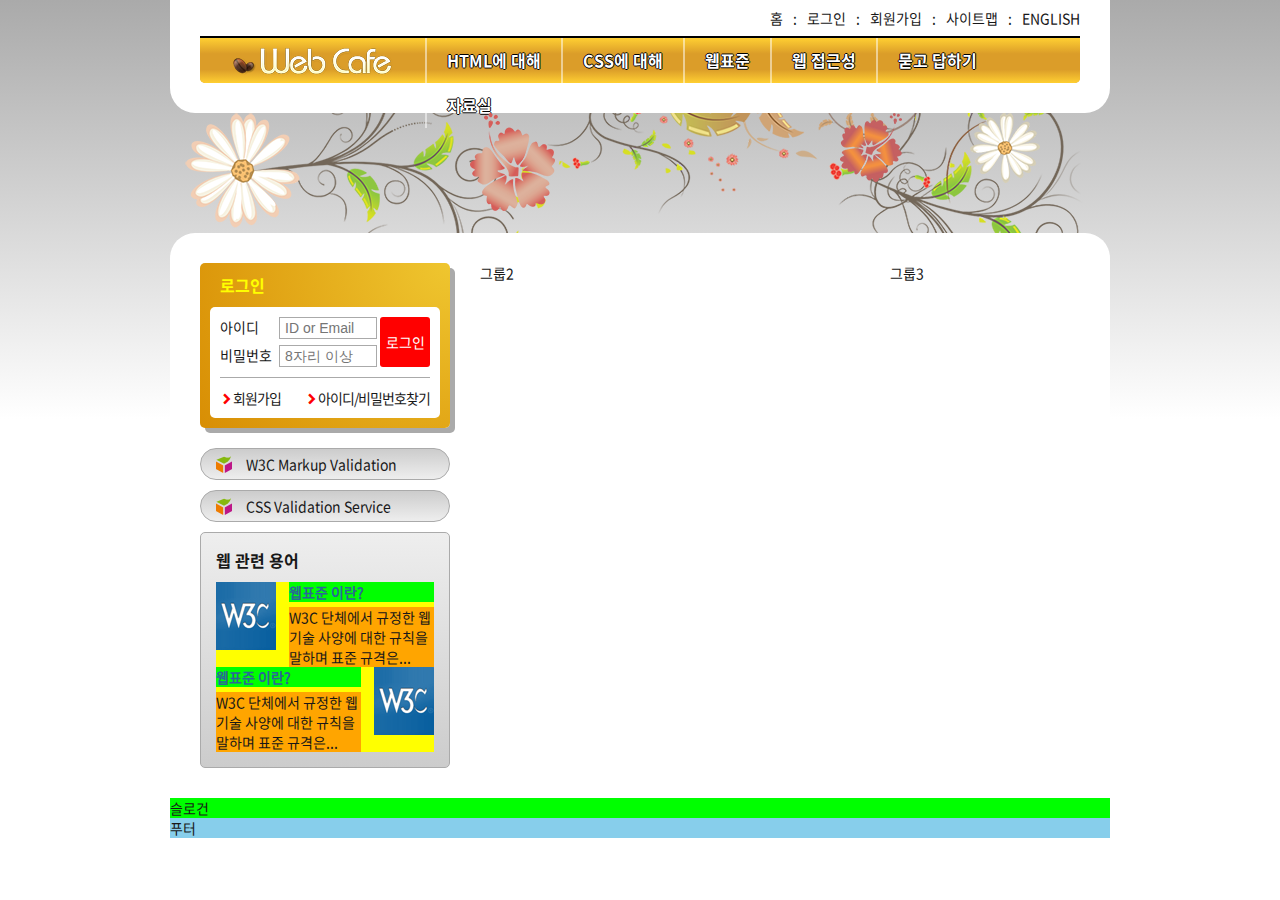
==== main.html @ 03e5a739 "edit css/stylesheet.css main.html edit stylesheet.css using 구조선택자" ====
<!DOCTYPE html>
<html lang="ko-kr">

<head>
  <meta charset="UTF-8">
  <meta http-equiv="X-UA-Compatible" content="ie=edge">
  <!-- meta 명령어는 title 등 어느 것보다도 위에 위치해야 한다. -->
  <title>웹카페-HTML5,CSS3,웹표준,웹접근성</title>
  <!-- 애플 사이트를 보면 best 사례를 알 수 있다. -->
  <link rel="shortcut icon" href="images/common/webcafe.ico">
  <link rel="stylesheet" href="css/stylesheet.css">
</head>

<body>
  <div class="wrapper">
    <header class="header" id="header">
      <h1 class="logo">
        <a href="#">
          <img src="images/logo.png" alt="web cafe" title="웹카페">
        </a>
      </h1>
      <ul class="info-menu">
        <li><a href="#">홈</a></li>
        <li><a href="#">로그인</a></li>
        <li><a href="#">회원가입</a></li>
        <li><a href="#">사이트맵</a></li>
        <li><a href="#">english</a></li>
      </ul>
      <nav class="navigation">
        <h2 class="readable-hidden">메인 메뉴</h2>
        <ul class="main-menu">
          <li>
            <span tabindex="0">HTML에 대해</span>
            <ul class="sub-menu about-html">
              <li><a href="#">HTML5 소개</a></li>
              <li><a href="#">레퍼런스 소개</a></li>
              <li><a href="#">활용예제</a></li>
            </ul>
          </li>
          <li>
            <span tabindex="0">CSS에 대해</span>
            <ul class="sub-menu about-css">
              <li><a href="#">CSS 소개</a></li>
              <li><a href="#">CSS2 VS CSS3</a></li>
              <li><a href="#">CSS 애니메이션</a></li>
              <li><a href="#">CSS Freamwork</a></li>
            </ul>
          </li>
          <li>
            <span tabindex="0">웹표준</span>
            <ul class="sub-menu web-standards">
              <li><a href="#">웹표준이란?</a></li>
              <li><a href="#">W3C</a></li>
              <li><a href="#">HTML5의 현재와 미래</a></li>
            </ul>
          </li>
          <li>
            <span tabindex="0">웹 접근성</span>
            <ul class="sub-menu web-accessibility">
              <li><a href="#">웹 접근성의 개요</a></li>
              <li><a href="#">장애 환경의 이해</a></li>
              <li><a href="#">장차법</a></li>
              <li><a href="#">웹 접근성 품질마크</a></li>
            </ul>
          </li>
          <li>
            <span tabindex="0">묻고 답하기</span>
            <ul class="sub-menu qna">
              <li><a href="#">묻고 답하기</a></li>
              <li><a href="#">FAQ</a></li>
              <li><a href="#">1대1 질문</a></li>
              <li><a href="#">웹표준</a></li>
              <li><a href="#">웹접근성</a></li>
            </ul>
          </li>
          <li>
            <span tabindex="0">자료실</span>
            <ul class="sub-menu archive">
              <li><a href="#">공개 자료실</a></li>
              <li><a href="#">이미지 자료실</a></li>
              <li><a href="#">웹 표준 자료실</a></li>
              <li><a href="#">웹 접근성 자료실</a></li>
            </ul>
          </li>
        </ul>
      </nav>
    </header>
    <div class="visual">
      <div class="visual-text">
        Web Standards &amp; Accessibility
      </div>
    </div>
    <main class="main-content">
      <div class="group group1">
        <div class="login">
          <h2 class="login-heading">로그인</h2>
          <form action="javascript:alert('하이');" class="login-form">
            <fieldset>
              <legend>회원 로그인 폼</legend>
              <div class="user-email">
                <label for="user-email">아이디</label>
                <input type="email" id="user-email" placeholder="ID or Email" required>
              </div>
              <div class="user-pw">
                <label for="user-pw">비밀번호</label>
                <input type="password" id="user-pw" placeholder="8자리 이상" required>
              </div>
              <button type="submit" class="btn-login">로그인</button>
            </fieldset>
          </form>
          <ul class="member">
            <li><a href="#">회원가입</a></li>
            <li><a href="#">아이디/비밀번호찾기</a></li>
          </ul>
        </div>
        <div class="validation">
          <h2 class="readable-hidden">유효성 검사 배너 링크</h2>
          <ul class="validation-list">
            <li><a href="https://validator.w3.org" target="_blank" title="마크업 유효성 검사 사이트로 이동(새창)">W3C Markup Validation</a></li>
            <li><a href="https://jigsaw.w3.org/css-validator/" target="_blank" title="CSS 유효성 검사 사이트로 이동(새창)">CSS Validation Service</a></li>
          </ul>
        </div>

        <div class="term">
          <h2 class="term-heading">웹 관련 용어</h2>
          <dl class="term-list">

            <dt class="term-list-title">웹표준 이란?</dt>
            <dd class="term-list-thumbnail">
              <img src="./images/web_standards.gif" alt="W3C 로고">
            </dd>
            <dd class="term-list-brief">
              W3C 단체에서 규정한 웹 기술 사양에 대한 규칙을 말하며 표준 규격은...
            </dd>

            <dt class="term-list-title">웹표준 이란?</dt>
            <dd class="term-list-thumbnail">
              <img src="./images/web_standards.gif" alt="W3C 로고">
            </dd>
            <dd class="term-list-brief">
              W3C 단체에서 규정한 웹 기술 사양에 대한 규칙을 말하며 표준 규격은...
            </dd>

          </dl>
        </div>

      </div>
      <div class="group group2">그룹2</div>
      <div class="group group3">그룹3</div>
    </main>
    <article class="slogan">슬로건</article>
    <div class="footer-bg">
      <footer class="footer">푸터</footer>
    </div>
  </div>

  <script src="js/jquery.min.js"></script>
  <script src="js/menu-tab.js"></script>
</body>

</html>
---- css/stylesheet.css ----
@charset "utf-8";
@import url("./normalize.css");
@import url("./reset.css");
@import url("./fonts.css");
@import url("./fontello");

/* 숨긴 콘텐츠 */

.readable-hidden,
legend {
  background-color: red;
  /* display: none; */
  /* 이걸 쓰면 안 됨 읽을 수 있지만 보이지 않게 해야하는데 이건 아예 읽을 수 없게 하기 때문 */
  position: absolute;
  left: -9999em;
  /* font-size: 0;
  line-height: 0;
  width: 1px;
  height: 1px;
  margin: -1px 0 0 -1px; */
}


/* 본문스타일 */

html {
  font-size: 10px;
}

body {
  color: #181818;
  font-size: 1.4rem;
  /* font-family: Georgia, 'Times New Roman', Times, serif */
  font-family: "Noto Sans Regular", sans-serif;
  background-color: #fff
}


/* 링크스타일 */

a {
  color: inherit;
  text-decoration: none;
}

a:hover,
a:focus {
  color: #f00;
  outline: 2px solid blue
}


/* 기본 box-sizing 재설정 */

*,
*::before,
*::after {
  box-sizing: border-box;
  /* '*' 전체 선택자는 성능 저하를 낳을 수 있으니 남발하지 말자 */
}

.wrapper {
  /* background-image: url("images/bg_flower.png"), linear-gradient(to bottom, #aaa 0%, #fff 50%, #fff 100%);
  background-repeat: no-repeat;
  background-position: 50% 0, 0 0; */
  /* background-attachment: fixed; */
  background: url("images/bg_flower.png") no-repeat 50% 0, linear-gradient(to bottom, #aaa 0%, #fff 50%, #fff 100%);
  background-color: #aaa;
}


/* 선택자의 그룹핑(grouping) 방식 */

.header,
.visual,
.main-content,
.slogan,
.footer {
  width: 940px;
  margin: 0 auto;
}


/* 헤더 */

.header {
  background-color: #fff;
  padding: 0 30px 30px;
  position: relative;
  border-radius: 0 0 25px 25px;
  /* border-radius: 0 0 50px 50px/ 0 0 15px 15px; */
  /* 앞에 건 x축, 뒤에 건 y축 */
}


/* 로고 */

.logo {
  position: absolute;
  top: 45px;
  left: 60px;
}


/* 안내링크 */

.info-menu {
  display: flex;
  justify-content: flex-end;
  text-transform: uppercase;
  position: relative;
  right: -10px;
}

.info-menu li::after {
  content: ":";
}

.info-menu li:last-child::after {
  content: "";
}

.info-menu a {
  display: inline-block;
  padding: 8px 10px;
}


/* 메인 메뉴 */

.main-menu {
  /* background-color: orange;
  background-image: linear-gradient(to bottom, red 0%, blue 30%, green 100%); */
  background: #db9d29 linear-gradient(to bottom, #ffcf32 0%, #db9d29 35%, #db9d29 70%, #ffcf32 100%);
  /* W3C, IE10+, FF16+, Chrome26+, Opera12+, Safari7+ */
  border-top: 2px solid #000;
  border-radius: 0 0 5px 5px;
  height: 47px;
  padding-left: 225px;
}

.main-menu>li {
  float: left;
  position: relative;
}

.main-menu span {
  display: block;
  cursor: pointer;
  color: #fff;
  font: 1.6rem "Noto Sans Bold", sans-serif;
  line-height: 45px;
  padding: 0 20px;
  border-left: 2px solid rgba(255, 255, 255, 0.5);
  text-shadow: 1px 0 0px #000, -1px 0 0 #000, 0 1px 0 #000, 0 -1px 0 #000;
}

.main-menu span:hover,
.main-menu span:focus {
  color: yellow;
  outline: 0;
}

.main-menu span:hover::after,
.main-menu span:focus::after {
  display: block;
  content: "";
  border-top: 2px solid #000;
}

.sub-menu {
  position: absolute;
  top: 47px;
  font-size: 0;
  white-space: nowrap;
}

.sub-menu a {
  padding: 5px 10px 5px 0;
  margin-right: 5px;
}

.sub-menu a::before {
  content: "\e802";
  font-family: "fontello";
  /* 아이콘 폰트 자체의 문제이기 때문에 어쩔 수 없이 집어넣는 코드 */
  margin-right: 10px;
}

.sub-menu a:hover::before {
  content: "\e803"
}

.sub-menu li,
.sub-menu a {
  display: inline-block;
  font-size: 1.4rem;
}

.about-html {
  display: none;
}

.about-css {
  display: none;
}

.web-standards {
  display: none;
}

.web-accessibility {
  display: none;
  right: 0;
}

.qna {
  display: none;
  right: 0;
}

.archive {
  display: none;
  right: 0;
}

.sub-menu-active {
  display: block !important;
}


/* 비주얼 */

@keyframes text-ani {
  0% {
    font-size: 12px;
    color: rgba(0, 0, 0, 0);
    transform: translate(0, 0);
    opacity: 0;
  }
  100% {
    font-size: 24px;
    color: rgba(0, 0, 0, 1);
    transform: translate(400px, 75px);
    opacity: 1;
  }
}

@keyframes flower-ani {
  0% {
    opacity: 1;
  }
  100% {
    opacity: 0;
  }
}

.visual {
  height: 120px;
  position: relative;
}

.visual::before,
.visual::after {
  content: "";
  position: absolute;
  top: 0;
  left: 0;
  width: 100%;
  height: 100%;
}

.visual::before {
  background: url("images/ani_flower_01.png") no-repeat 0 -15px, url("images/ani_flower_02.png") no-repeat 670px 0;
  animation: flower-ani 2s alternate infinite 1.34s;
}

.visual::after {
  background: url("images/ani_flower_03.png") no-repeat 300px 0, url("images/ani_flower_04.png") no-repeat 800px 0;
  animation: flower-ani 2s alternate infinite;
}

.visual-text {
  opacity: 0;
  /* animation-name: text-ani;
  animation-duration: 1s;
  animation-fill-mode: forwards;
  animation-iteration-count: 3;
  animation-direction: alternate;
  animation-timing-function: ease-in-out;
  animation-delay: 1s; */
  /* animation: text-ani 3s forwards 6 alternate ease-in-out 2s; */
  animation: text-ani 1s forwards;
  /* animation-play-state: paused */
  font-family: Georgia, 'Times New Roman', Times, serif;
  width: 330px;
}


/* 메인 콘텐츠 */

.main-content {
  background-color: #fff;
  border-radius: 25px 25px 0 0;
  padding: 30px;
  /* overflow: hidden; */
  min-height: 400px;
  /* flex를 이용한 방법 */
  display: flex;
  flex-direction: row;
  justify-content: space-between;
  align-items: stretch;
}


/* .main-content::after {
  content: "";
  background-color: yellow;
  display: block;
  clear: both;
} */

.group {
  /* margin: 30px 15px; */
}

.group1 {
  width: 250px;
  /* float: right; */
}

.group2 {
  width: 380px;
  /* float: left */
}

.group3 {
  width: 190px;
  /* float: left; */
}


/* 로그인 */

.login {
  background: radial-gradient(circle at right top, #efc62f, #d88e04);
  border-radius: 5px;
  padding: 10px;
  box-shadow: 5px 5px 0 0 #aaa;
}

.login-heading {
  color: #ff0;
  font-size: 1.6rem;
  font-family: "Noto Sans Bold";
  margin: 0 0 10px 10px;
}

.login-form {
  background: #fff;
  border-radius: 5px 5px 0 0;
  padding: 10px 10px 0 10px;
}

.login-form fieldset {
  position: relative;
  border-bottom: 1px solid #aaa;
  padding-bottom: 4px;
}

.user-email,
.user-pw {
  margin-bottom: 6px;
}

.login-form label,
.login-form,
.btn-login {
  font-size: 1.4rem;
}

.login-form label {
  width: 4em;
  display: inline-block;
}

.login-form input {
  width: 98px;
  height: 22px;
  border: 1px solid #aaa;
  padding: 0 0 0 5px;
}

.btn-login {
  position: absolute;
  top: 0;
  right: 0;
  margin: 0;
  padding: 0 5px;
  border: 0;
  width: 50px;
  height: 50px;
  color: #fff;
  background: #f00;
  border-radius: 3px;
}

.member {
  background: #fff;
  border-radius: 0 0 5px 5px;
  padding: 10px 10px 10px 10px;
}

.member::after {
  content: "";
  display: block;
  clear: both;
}

.member li {
  letter-spacing: -1px;
}

.member li:nth-child(1) {
  float: left;
}

.member li:nth-child(2) {
  float: right;
}

.member a {
  padding: 5px 0;
}

.member a::before {
  content: "g";
  font-family: "webcafeIcon";
  position: relative;
  top: 2px;
  color: #f00;
}


/* 내가 짰던 코드 */


/* .login,
.login-heading {
  border-top-left-radius: 5px;
  border-top-right-radius: 5px;
}

.login-heading {
  background-color: orange;
  display: block;
  padding: 10px 10px 10px 20px;
  border-radius: 5px;
}

.login {
  background-color: orange;
  height: 160px;
}

.login-form {
  background-color: white;
  width: 230px;
  margin: 0 10px 0 10px;
  padding: 10px 10px 10px 10px;
  border-top-left-radius: 5px;
  border-top-right-radius: 5px;
}

.login-form>fieldset {
  border-bottom: 1px solid gray;
  padding: 0 0 10px 0;
}

.user-email,
.user-pw {
  float: left;
}

#user-email,
#user-pw {
  width: 100px;
}

#user-email {
  margin-left: 13px
}

.btn-login {
  color: white;
  background-color: red;
  padding: 15px 5px;
  margin: 0 0 0 5px;
  border: 0px;
  border-radius: 5px;
}

.member {
  background-color: white;
  margin: 0 10px 10px 10px;
  padding: 0 10px 10px 10px;
  display: flex;
  flex-direction: row;
  justify-content: space-around;
  border-bottom-left-radius: 5px;
  border-bottom-right-radius: 5px;
} */


/* 유효성 검사 배너 링크 */


/* 내가 짠 코드 */


/* .validation {
  margin-top: 20px;
}

.validation-list li {
  padding: 5px 0 4px 40px;
  margin-bottom: 10px;
  border: 1px solid grey;
  border-radius: 20px;
  background: url("images/validation_icon.png") no-repeat 5%, #db9d29 linear-gradient(to bottom, #fffeff 0%, #cdcdcd 100%);
  font: 1em "Noto Sans Regular", sans-serif;
} */

.validation {
  margin-top: 20px;
}

.validation li {
  margin-bottom: 10px;
}

.validation a {
  background: url("images/validation_icon.png") no-repeat 15px 50%, linear-gradient(to top, #eee, #ccc);
  display: block;
  border: 1px solid #aaa;
  padding: 5px 10px 5px 45px;
  border-radius: 20px;
}


/* 웹 관련 용어 */

.term {
  background: linear-gradient(to bottom, #eee, #ccc);
  border: 1px solid #aaa;
  border-radius: 5px;
  padding: 15px;
}

.term-heading {
  font-family: "Noto Sans Bold";
  font-size: 1.6rem;
  margin-bottom: 10px;
}

.term-list {
  background: yellow;
}

.term-list dt:nth-child(6n+4),
.term-list dd:nth-child(6n+6) {
  float: left;
}

.term-list dd:nth-child(6n+5) {
  float: right;
}

.term-list::after {
  content: "";
  clear: both;
  display: table;
}

.term-list-title,
.term-list-brief {
  float: right;
  width: 145px;
}

.term-list-title {
  background: lime;
  color: #296897;
  font-weight: bold;
  margin-bottom: 5px;
}

.term-list-thumbnail {
  background: pink;
  float: left;
}

.term-list-thumbnail img {
  display: block;
}

.term-list-brief {
  background: orange;
}


/* .term {
  background: no-repeat 15px 50%, linear-gradient(to top, #ccc, #eee);
  margin-top: 20px;
  padding: 15px;
  border: 1px solid #aaa;
  border-radius: 5px;
}

.term-heading {
  margin-bottom: 10px;
  font-family: "Noto Sans Bold";
  font-size: 1.5rem;
}

.term-list::after {
  content: "";
  display: block;
  clear: both;
}

.term-list-title,
.term-list-thumbnail,
.term-list-brief {
  display: inline;
}

.term-list-title {
  float: right;
  padding: 0 71px 3px 0;
  color: #296897;
  font-family: "Noto Sans Bold";
}

.term-list-thumbnail {
  float: left;
}

.term-list-brief {
  float: right;
  width: 145px;
  font-family: "Noto Sans Regular";
} */


/* 슬로건 */

.slogan {
  background-color: lime;
}


/* 푸터 */

.footer {
  background-color: skyblue;
}
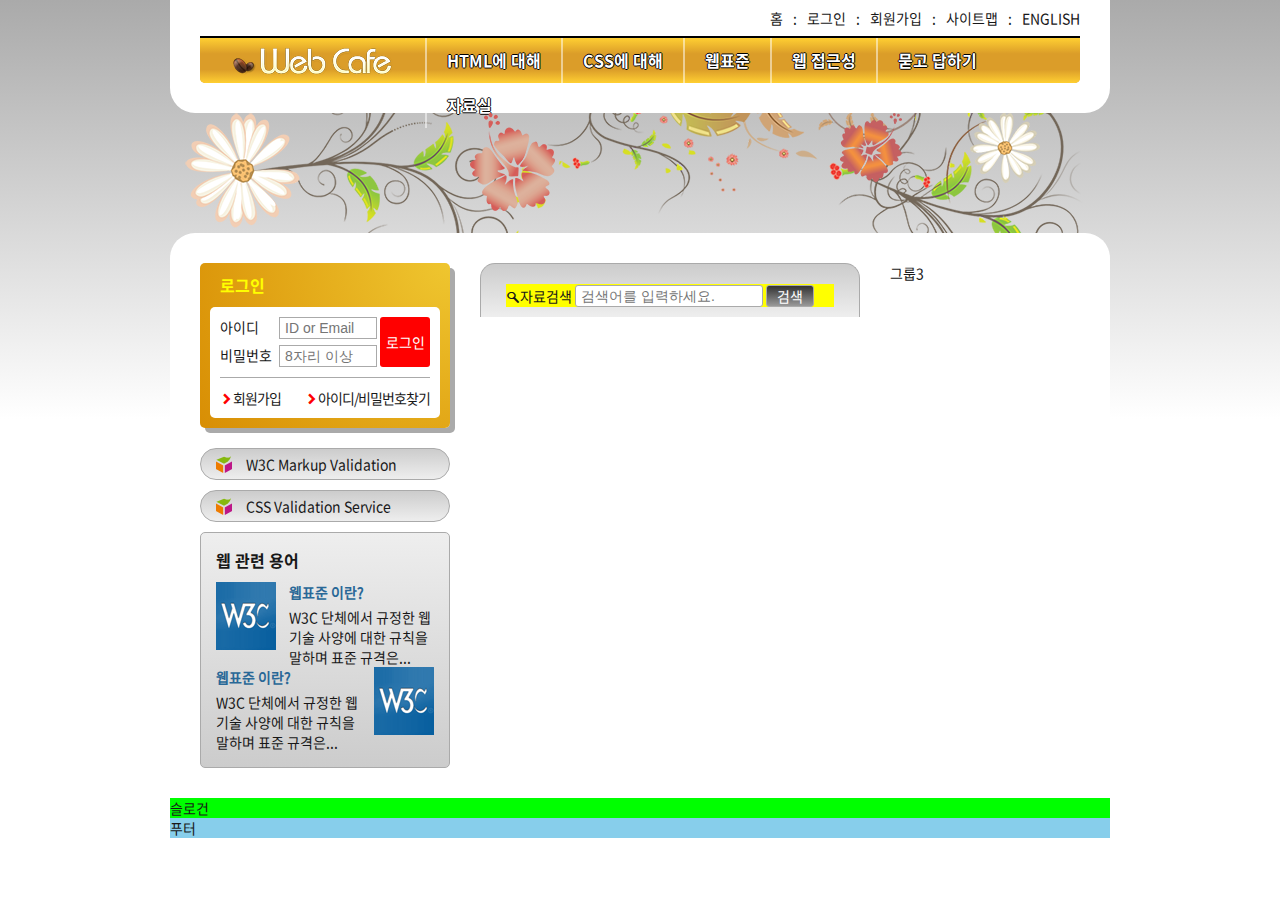
==== commit 2256dfe0: "edit css/stylesheet.css main.html make search in group2" ====
--- a/main.html
+++ b/main.html
@@ -145,7 +145,27 @@
         </div>
 
       </div>
-      <div class="group group2">그룹2</div>
+      <div class="group group2">
+
+
+        <div class="search">
+          <h2 class="readable-hidden">검색</h2>
+          <form action="javascript:alert('검색이 완료되었습니다.');" class="search-form">
+            <fieldset>
+              <legend>검색 폼</legend>
+              <div class="flex-container">
+                <label for="search">자료검색</label>
+                <input type="search" id="search" placeholder="검색어를 입력하세요." required>
+                <button type="submit" class="btn-search">검색</button>
+              </div>
+            </fieldset>
+
+          </form>
+
+        </div>
+
+
+      </div>
       <div class="group group3">그룹3</div>
     </main>
     <article class="slogan">슬로건</article>
--- a/css/stylesheet.css
+++ b/css/stylesheet.css
@@ -563,10 +563,6 @@
   margin-bottom: 10px;
 }
 
-.term-list {
-  background: yellow;
-}
-
 .term-list dt:nth-child(6n+4),
 .term-list dd:nth-child(6n+6) {
   float: left;
@@ -589,23 +585,17 @@
 }
 
 .term-list-title {
-  background: lime;
   color: #296897;
   font-weight: bold;
   margin-bottom: 5px;
 }
 
 .term-list-thumbnail {
-  background: pink;
   float: left;
 }
 
 .term-list-thumbnail img {
   display: block;
-}
-
-.term-list-brief {
-  background: orange;
 }
 
 
@@ -653,6 +643,85 @@
 } */
 
 
+/* 검색 */
+
+.search {
+  background: linear-gradient(to top, #eee, #ccc);
+  border: 1px solid #aaa;
+  border-bottom: #fff;
+  border-radius: 15px 15px 0 0;
+  padding: 20px 25px 10px;
+}
+
+.search-form {
+  background: yellow;
+}
+
+.search-form fieldset {
+  display: flex;
+  justify-content: space-between;
+}
+
+.search-form label,
+.search-form input,
+.btn-search {
+  vertical-align: middle;
+}
+
+.search-form label::before {
+  content: "z";
+  font-family: "webcafeIcon";
+  position: relative;
+  top: 2px;
+}
+
+.search-form input {
+  border: 1px solid #aaa;
+  border-radius: 3px;
+  padding: 0 0 0 5px;
+  height: 22px;
+  /* width: calc( 100% - 130px); */
+}
+
+.btn-search {
+  border: 1px solid #aaa;
+  border-radius: 3px;
+  padding: 0 10px;
+  color: #fff;
+  background: linear-gradient(to bottom, #333, #999);
+  height: 22px;
+}
+
+
+/* .search {
+  background: yellow;
+  padding: 25px;
+  border-top: 1px solid grey;
+  border-left: 1px solid grey;
+  border-right: 1px solid grey;
+  border-radius: 10px 10px 0 0;
+  background: linear-gradient(to bottom, #aaa 0%, #fff 95%, #fff 100%);
+}
+
+.search-form {}
+
+.search-form fieldset {
+  display: flex;
+  justify-content: space-between;
+}
+
+#search {
+  width: 180px;
+}
+
+.btn-search {
+  border: 1px solid grey;
+  border-radius: 5px;
+  background: linear-gradient(to bottom, #000 0%, #aaa 60%, #ccc 100%);
+  color: white;
+} */
+
+
 /* 슬로건 */
 
 .slogan {
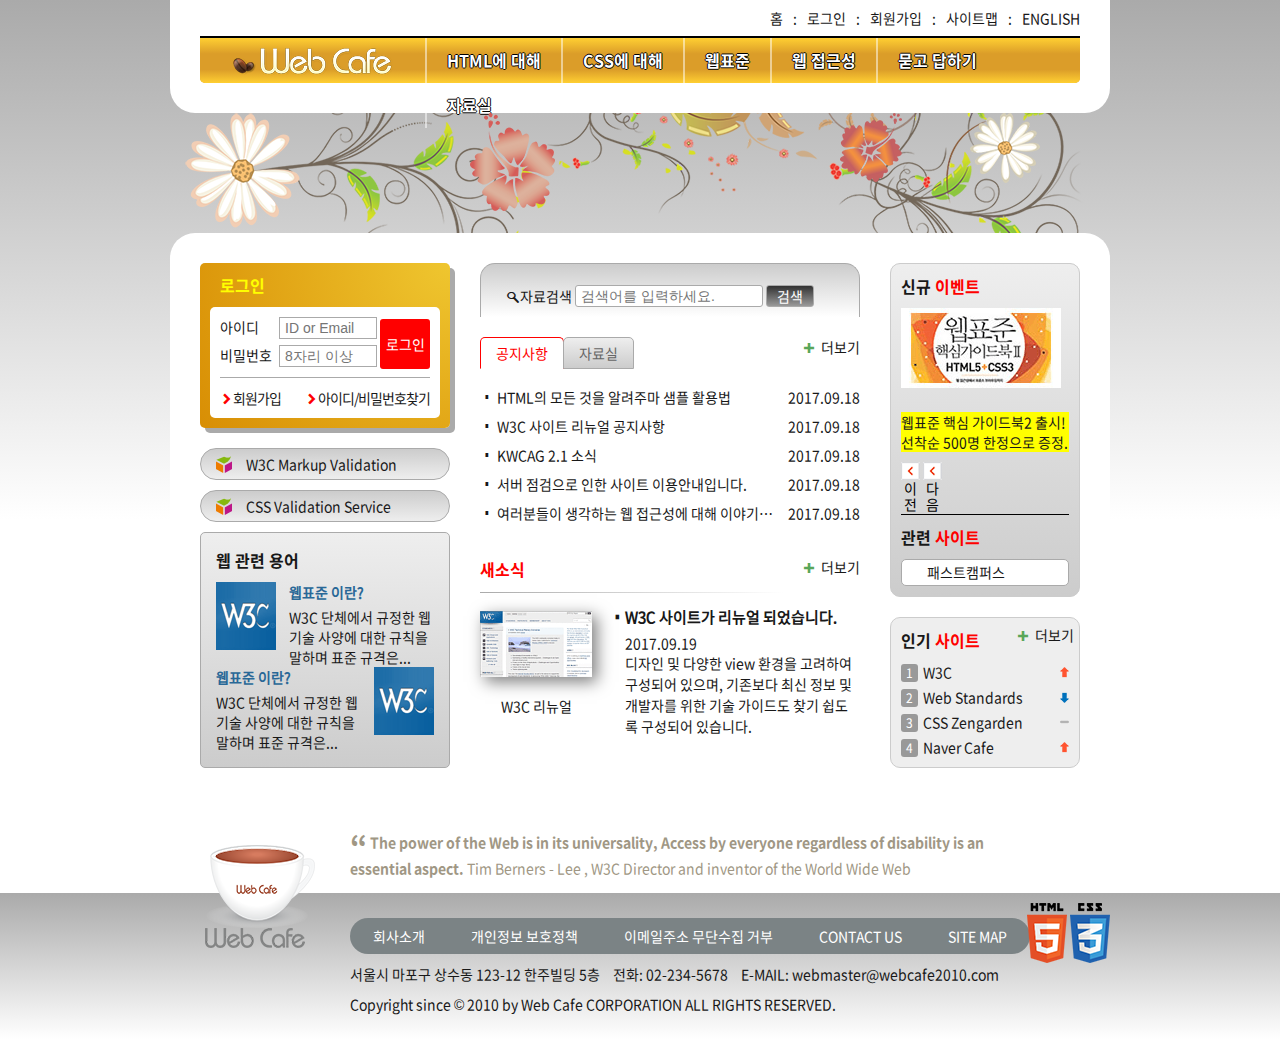
==== commit 41549f07: "edit css/stylesheet.css main.html delete background color" ====
--- a/main.html
+++ b/main.html
@@ -12,6 +12,9 @@
 </head>
 
 <body>
+  <div class="skip-nav">
+    <a href="#main" class="a11y">메인 바로가기</a>
+  </div>
   <div class="wrapper">
     <header class="header" id="header">
       <h1 class="logo">
@@ -90,9 +93,9 @@
         Web Standards &amp; Accessibility
       </div>
     </div>
-    <main class="main-content">
+    <main class="main-content" id="main">
       <div class="group group1">
-        <div class="login">
+        <div class="login" id="login">
           <h2 class="login-heading">로그인</h2>
           <form action="javascript:alert('하이');" class="login-form">
             <fieldset>
@@ -146,8 +149,6 @@
 
       </div>
       <div class="group group2">
-
-
         <div class="search">
           <h2 class="readable-hidden">검색</h2>
           <form action="javascript:alert('검색이 완료되었습니다.');" class="search-form">
@@ -163,19 +164,171 @@
           </form>
 
         </div>
-
-
+        <div class="board">
+          <div class="notice board-active">
+            <h2 class="notice-heading tab" tabindex="0">공지사항</h2>
+            <ul class="notice-list">
+              <li>
+                <a href="#">HTML의 모든 것을 알려주마 샘플 활용법</a>
+                <time datetime="2017-09-18T11:21:38">2017.09.18</time>
+              </li>
+              <li>
+                <a href="#">W3C 사이트 리뉴얼 공지사항</a>
+                <time datetime="2017-09-18T11:21:38">2017.09.18</time>
+              </li>
+              <li>
+                <a href="#">KWCAG 2.1 소식</a>
+                <time datetime="2017-09-18T11:21:38">2017.09.18</time>
+              </li>
+              <li>
+                <a href="#">서버 점검으로 인한 사이트 이용안내입니다.</a>
+                <time datetime="2017-09-18T11:21:38">2017.09.18</time>
+              </li>
+              <li>
+                <a href="#">여러분들이 생각하는 웹 접근성에 대해 이야기를 나누어 봅시다.</a>
+                <time datetime="2017-09-18T11:21:38">2017.09.18</time>
+              </li>
+            </ul>
+            <a href="#" class="notice-more icon-more" title="공지사항" target="_blank">더보기</a>
+          </div>
+          <div class="pds">
+            <h2 class="pds-heading tab" tabindex="0">자료실</h2>
+            <ul class="pds-list">
+              <li>
+                <a href="#">디자인 사이트 링크 모음</a>
+                <time datetime="2017-09-18T11:21:38">2017.09.18</time>
+              </li>
+              <li>
+                <a href="#">웹 접근성 관련 자료 모음</a>
+                <time datetime="2017-09-18T11:21:38">2017.09.18</time>
+              </li>
+              <li>
+                <a href="#">예제 샘플 응용해보기</a>
+                <time datetime="2017-09-18T11:21:38">2017.09.18</time>
+              </li>
+              <li>
+                <a href="#">웹 접근성 확장을 위한 국가표준기술 가이드라인</a>
+                <time datetime="2017-09-18T11:21:38">2017.09.18</time>
+              </li>
+              <li>
+                <a href="#">로얄티 프리 이미지 자료</a>
+                <time datetime="2017-09-18T11:21:38">2017.09.18</time>
+              </li>
+            </ul>
+            <a href="#" class="pds-more icon-more" title="자료실" target="_blank">더보기</a>
+          </div>
+        </div>
+        <div class="news">
+          <h2 class="news-heading">새소식</h2>
+          <a href="#">
+            <article class="news-item">
+              <h3 class="news-item-heading">W3C 사이트가 리뉴얼 되었습니다.</h3>
+              <time class="news-item-date" datetime="2017-09-19T15:33:13">2017.09.19</time>
+              <figure class="news-item-thumbnail">
+                <img src="images/news.gif" alt="HTML을 발표하면서 새롭게 리뉴얼 된 W3C 공식 웹사이트">
+                <figcaption>W3C 리뉴얼</figcaption>
+              </figure>
+              <p class="news-item-brief">디자인 및 다양한 view 환경을 고려하여 구성되어 있으며, 기존보다 최신 정보 및 개발자를 위한 기술 가이드도 찾기 쉽도록 구성되어 있습니다.</p>
+            </article>
+          </a>
+          <a href="#" class="news-more icon-more" title="새소식" target="_blank">더보기</a>
+        </div>
       </div>
-      <div class="group group3">그룹3</div>
+      <div class="group group3">
+        <div class="event-related">
+          <div class="event">
+            <h2 class="event-heading">신규 <span>이벤트</span></h2>
+            <ul id="event-detail">
+              <li>
+                <p>
+                  <img src="images/free_gift.gif" alt="이벤트 경품: 도서 웹표준 핵심 가이드북2 HTML5+CSS3" class="event-thumbnail">
+                </p>
+                <p class="event-brief">
+                  <em>웹표준 핵심 가이드북2</em> 출시! 선착순 500명 한정으로 증정.
+                </p>
+              </li>
+            </ul>
+            <div class="btn-event">
+              <button class="btn-event-prev" type="button">이전</button>
+              <button class="btn-event-next" type="button">다음</button>
+            </div>
+          </div>
+
+          <div class="related">
+            <h2 class="related-heading">관련 <span>사이트</span></h2>
+            <ul class="related-list" tabindex="0">
+              <li>
+                <a href=" # " target="_blank">패스트캠퍼스</a>
+              </li>
+              <li>
+                <a href="# " target="_blank">W3C</a>
+              </li>
+              <li>
+                <a href="# " target="_blank">웹 접근성 연구소</a>
+              </li>
+              <li>
+                <a href="# " target="_blank">CSS Zen Garden</a>
+              </li>
+              <li>
+                <a href="# " target="_blank">네이버 카페</a>
+              </li>
+            </ul>
+
+          </div>
+        </div>
+
+        <div class="pop-site">
+          <h2 class="pop-site-heading">인기 <span>사이트</span></h2>
+          <ol class="pop-site-rank">
+            <li class="no1">W3C <em class="up">상승</em></li>
+            <li class="no2">Web Standards <em class="down">하락</em></li>
+            <li class="no3">CSS Zengarden <em class="stop">유지</em></li>
+            <li class="no4">Naver Cafe <em class="up">상승</em></li>
+          </ol>
+          <a href="#" class="pop-site-more icon-more" title="인기 사이트" target="_blank">더보기</a>
+        </div>
+
+      </div>
     </main>
-    <article class="slogan">슬로건</article>
+
+    <article class="slogan">
+      <h2 class="slogan-heading" title="웹카페에서 웹표준을">슬로건</h2>
+      <p class="slogan-content">
+        <q cite="http://w3.org/WAI/">
+          The power of the Web is in its universality, Access by everyone regardless of disability is an essential aspect.
+        </q> Tim Berners - Lee , W3C Director and inventor of the World Wide Web
+      </p>
+      <footer class="readable-hidden">출처 : WAI - http://w3.org/WAI/</footer>
+    </article>
+
     <div class="footer-bg">
-      <footer class="footer">푸터</footer>
+      <footer class="footer">
+        <a href="#" class="footer-logo">
+          <img src="images/footer_logo.png" alt="web cafe">
+        </a>
+        <ul class="guide">
+          <li><a href="#">회사소개</a></li>
+          <li><a href="#">개인정보 보호정책</a></li>
+          <li><a href="#">이메일주소 무단수집 거부</a></li>
+          <li><a href="#">contact us</a></li>
+          <li><a href="#">site map</a></li>
+        </ul>
+        <address class="address">
+          <span>서울시 마포구 상수동 123-12 한주빌딩 5층</span>
+          <span>전화: 02-234-5678</span>
+          <span>E-MAIL: webmaster@webcafe2010.com</span>
+        </address>
+        <div class="copyright">Copyright since &copy; 2010 by Web Cafe CORPORATION ALL RIGHTS RESERVED.</div>
+        <div class="tech-logo">
+          <img src="images/html5_logo.png" alt="최신 웹표준 기술인 HTML5를 적용하였습니다.">
+          <img src="images/css3_logo.png" alt="최신 웹표준 기술인 CSS3를 적용하였습니다.">
+        </div>
+      </footer>
     </div>
   </div>
 
-  <script src="js/jquery.min.js"></script>
-  <script src="js/menu-tab.js"></script>
+  <script src="js/jquery.min.js "></script>
+  <script src="js/menu-tab.js "></script>
 </body>
 
 </html>--- a/css/stylesheet.css
+++ b/css/stylesheet.css
@@ -2,13 +2,13 @@
 @import url("./normalize.css");
 @import url("./reset.css");
 @import url("./fonts.css");
-@import url("./fontello");
+@import url("./fontello.css");
 
 /* 숨긴 콘텐츠 */
 
 .readable-hidden,
-legend {
-  background-color: red;
+legend,
+.a11y {
   /* display: none; */
   /* 이걸 쓰면 안 됨 읽을 수 있지만 보이지 않게 해야하는데 이건 아예 읽을 수 없게 하기 때문 */
   position: absolute;
@@ -21,6 +21,31 @@
 }
 
 
+/* 건너뛰기 링크 */
+
+.skip-nav {
+  background: yellow;
+  position: relative;
+  z-index: 10;
+}
+
+.a11y {
+  background: #000;
+  color: #fff;
+  padding: 5px 20px;
+}
+
+.a11y:focus {
+  left: 50%;
+  color: #fff;
+  background: #000;
+  position: absolute;
+  top: 4px;
+  padding: 5px 20px;
+  transform: translateX(-50%);
+}
+
+
 /* 본문스타일 */
 
 html {
@@ -46,7 +71,7 @@
 a:hover,
 a:focus {
   color: #f00;
-  outline: 2px solid blue
+  /* outline: 2px solid blue */
 }
 
 
@@ -393,7 +418,7 @@
 
 .btn-login {
   position: absolute;
-  top: 0;
+  top: 2px;
   right: 0;
   margin: 0;
   padding: 0 5px;
@@ -646,15 +671,11 @@
 /* 검색 */
 
 .search {
-  background: linear-gradient(to top, #eee, #ccc);
+  background: linear-gradient(to top, #fff, #ccc);
   border: 1px solid #aaa;
   border-bottom: #fff;
   border-radius: 15px 15px 0 0;
   padding: 20px 25px 10px;
-}
-
-.search-form {
-  background: yellow;
 }
 
 .search-form fieldset {
@@ -722,15 +743,873 @@
 } */
 
 
+/* 공지사항 및 자료실 */
+
+.board {
+  margin-top: 20px;
+  position: relative;
+}
+
+.board ul,
+.notice-more,
+.pds-more {
+  display: none;
+}
+
+.board-active ul,
+.board-active>a {
+  display: block !important;
+}
+
+.notice-more,
+.pds-more {
+  position: absolute;
+  top: -8px;
+  right: -8px;
+  padding: 8px;
+}
+
+.notice-heading,
+.pds-heading {
+  /* 탭을 플로트로 배치했을 경우 */
+  /* float: left; */
+  display: inline-block;
+  background: linear-gradient(to bottom, #eee, #ccc);
+  cursor: pointer;
+  border: 1px solid #aaa;
+  border-radius: 5px 5px 0 0;
+  padding: 5px 15px;
+  color: #666;
+  position: absolute;
+  top: 0;
+}
+
+.notice-heading {
+  left: 0;
+}
+
+.pds-heading {
+  left: 83px;
+}
+
+.board-active .notice-heading,
+.board-active .pds-heading {
+  background: #fff!important;
+  color: #f00;
+  border-color: #f00 #f00 #fff #f00;
+}
+
+.notice-list,
+.pds-list {
+  /* 목록을 레이어로 배치했을 경우 */
+  /* position: absolute;
+  top: 45px;
+  left: 0;
+  width: 100%; */
+  /* 목록이 많아져도 칸이 저절로 넓어짐 */
+  padding-top: 45px;
+  min-height: 200px;
+}
+
+.notice-list li,
+.pds-list li {
+  margin: 5px 0;
+}
+
+.notice-list li::before,
+.pds-list li::before {
+  content: "r";
+  font-family: "webcafeIcon";
+  position: relative;
+  top: -3px;
+}
+
+.notice-list a,
+.pds-list a {
+  width: 285px;
+  display: inline-block;
+  white-space: nowrap;
+  overflow: hidden;
+  text-overflow: ellipsis;
+}
+
+.board time {
+  float: right;
+}
+
+.icon-more::before {
+  content: "p";
+  font-family: "webcafeIcon";
+  position: relative;
+  top: 2px;
+  color: hsla(120, 30%, 50%, 1);
+  margin-right: 5px;
+}
+
+
+/* 내가 짠 코드, notice만 짜고 있었음 */
+
+
+/* .board {
+  margin-top: 20px;
+  position: relative;
+  height: 180px;
+}
+
+.board-active {
+  ;
+}
+
+.notice {
+  background: yellow;
+}
+
+.notice-heading {
+  float: left;
+  border: 1px solid grey;
+  border-bottom: 0px;
+  border-radius: 10px 10px 0 0;
+  background: linear-gradient(to bottom, #eee, #ccc);
+  padding: 5px 10px;
+}
+
+.notice-heading:active {
+  background: white;
+  border: 1px solid orange;
+  border-bottom: 0px;
+  border-radius: 10px 10px 0 0;
+}
+
+.notice-list {
+  position: absolute;
+  top: 40px;
+  left: 10px;
+}
+
+.notice-list li {
+  margin: 5px 0;
+}
+
+.notice-list li::before {
+  content: "r";
+  font-family: "webcafeIcon";
+  position: relative;
+  top: 2px;
+}
+
+.notice-list time {
+  float: right;
+}
+
+.notice-more {
+  position: absolute;
+  right: 0px;
+  padding: 5px 10px;
+}
+
+.icon-more::before {
+  content: "p";
+  font-family: "webcafeIcon";
+  position: relative;
+  top: 2px;
+}
+
+.pds {
+  background: skyblue;
+}
+
+.pds-heading {
+  float: left;
+  border: 1px solid grey;
+  border-bottom: 0px;
+  border-radius: 10px 10px 0 0;
+  background: linear-gradient(to bottom, #eee, #ccc);
+  padding: 5px 10px;
+}
+
+.pds-list {
+  display: none;
+  position: absolute;
+  top: 30px;
+  left: 10px;
+}
+
+.pds-more {
+  position: absolute;
+  right: 0px;
+  padding: 5px 10px;
+} */
+
+
+/* 새소식 */
+
+.news {
+  margin-top: 20px;
+  position: relative;
+}
+
+.news::before {
+  content: "";
+  position: absolute;
+  top: 35px;
+  left: 0;
+  width: 80%;
+  height: 1px;
+  background: linear-gradient(to right, #aaa, #fff);
+}
+
+.news-heading {
+  font-size: 1.6rem;
+  font-family: "Noto Sans Bold";
+  color: #f00;
+}
+
+.news a:nth-child(2) {
+  display: block;
+  margin-top: 30px;
+}
+
+.news-item {
+  padding-left: 145px;
+  position: relative;
+}
+
+.news-item-heading {
+  font-weight: bold;
+  font-size: 1.5rem;
+  margin: 0 0 0 -1em;
+  position: relative;
+  top: -5px;
+}
+
+.news-item-heading::before {
+  content: 'r';
+  font-family: "webcafeIcon";
+  position: relative;
+  top: 2px;
+}
+
+.news-item-thumbnail {
+  position: absolute;
+  top: 0;
+  left: 0;
+}
+
+.news-item-thumbnail figcaption {
+  margin-top: 15px;
+  text-align: center;
+}
+
+.news-item-thumbnail img {
+  box-shadow: 5px 5px 15px 0 rgba(0, 0, 0, 0.5);
+}
+
+.news-item-brief {
+  line-height: 1.5;
+}
+
+.news-more {
+  position: absolute;
+  top: -8px;
+  right: -8px;
+  padding: 8px;
+}
+
+
+/* .news {
+    margin-top: 10px;
+    position: relative;
+  }
+  
+  .news-heading {
+    font-size: 1.6rem;
+    font-family: "Noto Sans Bold";
+    padding-bottom: 20px;
+  }
+  
+  .news-heading::after {
+    content: "";
+    position: absolute;
+    top: 35px;
+    display: block;
+    width: 80%;
+    height: 1px;
+    background: linear-gradient(to right, #9b9b9b, #eee);
+  }
+  
+  .news-item {
+    padding-left: 130px;
+  }
+  
+  .news-item-heading {
+    font-family: "Noto Sans Bold";
+    font-size: 1em;
+  }
+  
+  .news-item-heading::before {
+    content: "r";
+    font-family: "webcafeIcon";
+  }
+  
+  .news-item-date {
+    ;
+  }
+  
+  .news-item-thumbnail {
+    position: absolute;
+    top: 50px;
+    left: 0px;
+  }
+  
+  .news-item-thumbnail figcaption {
+    padding: 10px 0 10px 18px;
+  }
+  
+  .news-item-brief {
+    ;
+  }
+  
+  .news-more {
+    position: absolute;
+    top: 0;
+    right: 0;
+  } */
+
+
+/* 신규 이벤트 */
+
+
+/* 따라치다 놓쳐서 망함 */
+
+.event {
+  position: relative;
+  border-bottom: 1px solid #000;
+}
+
+.event-heading {
+  ;
+}
+
+.event-detail {
+  ;
+}
+
+;
+.btn-event {
+  background: pink;
+  height: 18px;
+  position: absolute;
+  top: 3px;
+  right: 0;
+}
+
+.btn-event-prev,
+.btn-event-next {
+  padding: 18px 0 0 0;
+  bottom: 0;
+  width: 19px;
+  height: 100%;
+  border: 0;
+  overflow: hidden;
+  background: url("images/back_forward.png") no-repeat;
+}
+
+
+/* .btn-event-prev,
+  .btn-event-next {
+    overflow: hidden;
+    width: 19px;
+    height: 100%;
+    padding: 18px 0 0 0;
+    border: 0;
+    background: url("images/back_forward.png")no-repeat;
+  } */
+
+.event-related {
+  background: #ccc linear-gradient(to bottom, #eee, #ccc);
+  border: 1px solid #ccc;
+  border-radius: 10px;
+  padding: 10px
+}
+
+.event-heading,
+.related-heading,
+.pop-site-heading {
+  font-size: 1.6rem;
+  font-family: "Noto Sans Bold", sans-serif;
+}
+
+.event-heading span,
+.related-heading span,
+.pop-site-heading span {
+  color: #f00;
+}
+
+.event-thumbnail img {
+  border: 1px solid #aaa;
+  box-shadow: 6px 6px 0 0 #999;
+}
+
+.event-thumbnail,
+.event-brief {
+  background: yellow;
+  margin: 10px 0;
+}
+
+
+/* 내가 짠 코드 */
+
+
+/*   
+  .event {
+    background: radial-gradient(circle at right top, #fff, #ccc);
+    padding: 10px;
+    position: relative;
+    border: 1px solid #aaa;
+    border-radius: 10px;
+  }
+  
+  .event-heading {
+    font-size: 1.6rem;
+    font-weight: bold;
+  }
+  
+  .event-heading span {
+    color: red;
+  }
+  
+  .event-detail {
+    background: lime;
+    position: relative;
+  }
+  
+  .event-brief {
+    margin: 5px 0;
+    border-bottom: 1px solid #aaa;
+  }
+  
+  .event-thumbnail {
+    background: blue;
+    margin-top: 10px;
+    border: 1px solid #a6a4a6;
+    box-shadow: 5px 5px 0 0 rgba(0, 0, 0, 0.3);
+  }
+  
+  .btn-event {
+    position: absolute;
+    top: 10px;
+    right: 10px;
+    margin-top: 2px;
+  }
+  
+  .btn-event-prev,
+  .btn-event-next {
+    background: url("./images/back_forward.png") no-repeat;
+    border: none;
+    width: 19px;
+    height: 0;
+    padding: 18px 0 0 0;
+    overflow: hidden;
+    
+    display: inline-block;
+  }
+  
+  .btn-event-next {
+    background-position: -36px 0;
+  } */
+
+.related {
+  padding-top: 10px;
+}
+
+.related-list {
+  background: #fff;
+  margin-top: 10px;
+  border: 1px solid #aaa;
+  border-radius: 5px;
+  height: 27px;
+  overflow: hidden;
+  /* transition-property: height, padding, background, border-radius;
+    transition-duration: 1s, 1s, 2s, 2s;
+    transition-delay: 0s, 0s, 2s, 2s; */
+  /* transition: height 1s 0s, padding 1s 0s, background 2s 2s, border-radius 2s 2s; */
+  transition: all 0.5s;
+}
+
+.related-list:hover,
+.related-list:focus {
+  height: 147px;
+  padding: 10px 0;
+}
+
+.related-list a {
+  display: block;
+  line-height: 25px;
+  padding-left: 25px;
+}
+
+
+/* @keyframes list-ani {
+    0% {
+      margin-top: 10px;
+      padding: 5px 0 5px 20px;
+      height: 35px;
+      overflow: hidden;
+    }
+    100% {
+      margin-top: 10px;
+      padding: 10px 0 5px 20px;
+      height: 145px;
+    }
+  }
+  
+  .related-list {
+    background: #fff;
+    margin-top: 10px;
+    padding: 5px 0 5px 20px;
+    height: 35px;
+    overflow: hidden;
+  }
+  
+  .related-list:hover {
+    animation-name: list-ani;
+    animation-duration: 1s;
+    animation-fill-mode: forwards;
+    animation-timing-function: ease-in-out;
+    background: #fff;
+    margin-top: 10px;
+    padding: 5px 0 5px 20px;
+    height: 35px;
+    overflow: hidden;
+  }
+  
+  .related-list li {
+    margin-bottom: 5px;
+  } */
+
+
+/* 인기 사이트 */
+
+.pop-site {
+  margin-top: 20px;
+  padding: 10px;
+  background: #eee;
+  border: 1px solid #ccc;
+  border-radius: 10px;
+  position: relative;
+}
+
+.pop-site-rank {
+  margin-top: 10px;
+  overflow: hidden;
+}
+
+.pop-site-rank li {
+  counter-increment: number;
+  margin: 5px 0;
+  position: relative;
+}
+
+.pop-site-rank li:first-child {
+  margin-top: 0;
+}
+
+.pop-site-rank li:last-child {
+  margin-bottom: 0;
+}
+
+.pop-site-rank li::before {
+  background: #999;
+  color: #fff;
+  font-size: 1.2rem;
+  padding: 0 5px;
+  border-radius: 3px;
+  margin-right: 5px;
+  content: counter(number, decimal);
+}
+
+.pop-site-rank em {
+  background: lime;
+  width: 9px;
+  height: 11px;
+  padding-top: 11px;
+  overflow: hidden;
+  position: absolute;
+  top: 50%;
+  right: 0;
+  margin-top: -5px;
+  /* transform: translateY(50%); */
+  background: url("images/rank.png") no-repeat;
+  /* 유연한 배치가 안되는 문제 */
+  /* float: right; */
+  /* margin-top: 5px; */
+  /* 전통적 해결법 */
+  /* position: absolute;
+  top: 50%;
+  right: 0; */
+}
+
+.stop {
+  background-position: 0 50% !important;
+}
+
+.down {
+  background-position: 0 100% !important
+}
+
+.pop-site-more {
+  position: absolute;
+  top: 2px;
+  right: 0;
+  padding: 5px;
+}
+
+
+/*   
+  .pop-site {
+    margin-top: 10px;
+    padding: 10px;
+    background: #eee;
+    border: 1px solid #ccc;
+    border-radius: 10px;
+    position: relative;
+  }
+  
+  .pop-site-heading {
+    background: pink;
+    margin-bottom: 5px;
+    font-size: 1.6rem;
+    font-family: "Noto Sans Bold";
+  }
+  
+  .pop-site-heading span {
+    color: #f00;
+  }
+  
+  .pop-site-heading span {
+    color: #f00;
+  }
+  
+  .pop-site-rank {
+    margin-left: 15px;
+  }
+  
+  .pop-site-rank li {
+    list-style-type: none;
+  }
+  
+  .pop-site-rank li::before {
+    display: inline-block;
+    margin: 0 10px 0 -15px;
+    border: 1px solid grey;
+  }
+  
+  .pop-site-rank .no1::before {
+    content: "1";
+  }
+  
+  .pop-site-rank .no2::before {
+    content: "2";
+  }
+  
+  .pop-site-rank .no3::before {
+    content: "3";
+  }
+  
+  .pop-site-rank .no4::before {
+    content: "4";
+  }
+  
+  .pop-site-rank em {
+    float: right;
+    padding-left: 9px;
+    white-space: nowrap;
+    overflow: hidden;
+    width: 9px;
+    height: 11px;
+    transform: translateY(50%);
+  }
+  
+  .up {
+    background: url("images/rank.png");
+  }
+  
+  .down {
+    background: url("images/rank.png") no-repeat;
+    background-position: 0 -44px;
+  }
+  
+  .stop {
+    background: url("images/rank.png");
+    background-position: 0 -20px;
+  }
+  
+  .pop-site-more {
+    position: absolute;
+    top: 0;
+    right: 0;
+    padding: 10px 10px 0 0;
+  } */
+
+
 /* 슬로건 */
 
 .slogan {
-  background-color: lime;
-}
+  position: relative;
+}
+
+.slogan-heading {
+  position: absolute;
+  left: 35px;
+  bottom: -50px;
+  width: 110px;
+  height: 83px;
+  padding-top: 83px;
+  overflow: hidden;
+  background: url("images/coffee.png") no-repeat;
+}
+
+.slogan-content {
+  margin: 15px 80px 15px 180px;
+  color: #a09784;
+}
+
+.slogan-content q {
+  font-weight: bold;
+  font-family: "Noto Sans Bold";
+}
+
+.slogan-content q::before {
+  font-size: 3rem;
+  position: relative;
+  top: 10px;
+}
+
+.slogan-content q::after {
+  content: "";
+}
+
+
+/* 인용구 앞, 뒤에 넣을 내용 커스텀 */
+
+
+/* 
+.slogan-content q {
+  quotes: "" "";
+}
+
+.slogan-content q:before {
+  content: "\"";
+  font-size: 2em;
+}
+
+.slogan-heading {
+  background: url("images/coffee.png") no-repeat;
+  width: 110px;
+  height: 83px;
+  padding-left: 110px;
+  overflow: hidden;
+  position: absolute;
+  top: 0;
+  left: 0;
+}
+
+.slogan-content {
+  font-weight: bold;
+  margin: 0 130px 0 140px;
+  ;
+} */
 
 
 /* 푸터 */
 
 .footer {
-  background-color: skyblue;
-}+  position: relative;
+  padding: 15px 0;
+}
+
+.footer-bg {
+  background: #aaa linear-gradient(to bottom, #aaa, #fff)
+}
+
+.footer-logo {
+  position: absolute;
+  top: 35px;
+  left: 35px;
+}
+
+
+/* 가이드링크, 주소 및 저작권 */
+
+.guide,
+.address,
+.copyright {
+  margin: 10px 80px 10px 180px;
+}
+
+.guide {
+  background: #7b8385;
+  color: #fff;
+  display: flex;
+  justify-content: space-around;
+  border-radius: 20px;
+}
+
+.guide a {
+  display: block;
+  padding: 8px 15px;
+  text-transform: uppercase;
+}
+
+.address span {
+  margin-right: 10px;
+}
+
+.tech-logo {
+  position: absolute;
+  top: 10px;
+  right: 0px;
+}
+
+
+/* .footer-bg {
+  background: #aaa linear-gradient(to bottom, #aaa, #fff)
+}
+
+.footer {
+  display: flex;
+  flex-wrap: wrap;
+  position: relative;
+}
+
+.footer-logo {
+  position: absolute;
+  top: 30px;
+  left: 35px;
+}
+
+.guide {
+  background: #7b8385;
+  border-radius: 20px;
+}
+
+.guide li {
+  margin: 5px 20px 5px 20px;
+  float: left;
+}
+
+.guide,
+.address,
+.copyright {
+  margin: 5px 0px 5px 180px;
+}
+
+.guide {
+  color: #fff;
+}
+
+.tech-logo {
+  position: absolute;
+  top: 0px;
+  right: 0px;
+} */